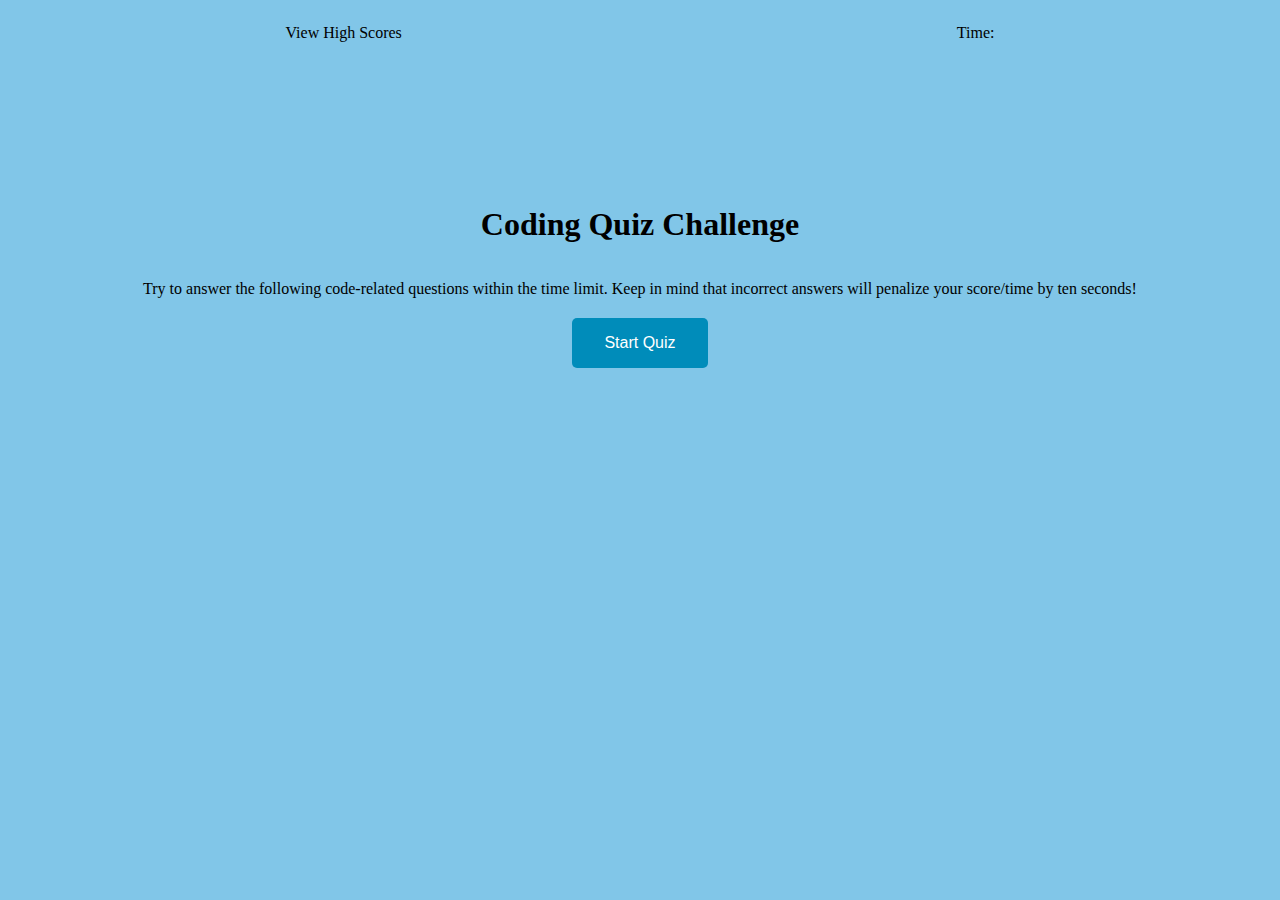
==== index.html @ 1c539d60 "displayed question and corresponding options" ====
<!DOCTYPE html>
<html lang="en">
  <head>
    <meta charset="UTF-8" />
    <meta http-equiv="X-UA-Compatible" content="IE=edge" />
    <meta name="viewport" content="width=device-width, initial-scale=1.0" />
    <title>Coding Quiz - JavaScript</title>
    <link rel="stylesheet" href="./assets/css/styles.css" />
  </head>
  <body>
    <header class="header-info">
      <p>View High Scores</p>
      <p class="timer-count">Time:</p>
    </header>
    <main class="main-style">
      <section>
        <div class="center quiz-title">
          <h1>Coding Quiz Challenge</h1>
        </div>
        <div class="center quiz-info">
          <p>
            Try to answer the following code-related questions within the time
            limit. Keep in mind that incorrect answers will penalize your
            score/time by ten seconds!
          </p>
        </div>
      </section>
      <div class="center">
        <button class="str-quiz-button">Start Quiz</button>
      </div>
    </main>

    <p></p>
    <script src="./assets/js/script.js"></script>
  </body>
</html>
---- assets/css/styles.css ----
body {
  background-color: #81c6e8;
}
.header-info {
  display: flex;
  justify-content: space-around;
}
.main-style {
  margin-top: 10%;
}
.center {
  display: flex;
  justify-content: center;
}
.str-quiz-button {
  margin-top: 10px;
  background-color: #008CBA; /* blue */
  border: none;
  color: white;
  padding: 16px 32px;
  text-align: center;
  text-decoration: none;
  display: inline-block;
  font-size: 16px;
  margin: 4px 2px;
  transition-duration: 0.4s;
  cursor: pointer;
  border-radius: 5px;
}
.str-quiz-button:hover{
  background-color: white; 
  color: black; 
  border: 2px solid #008CBA;
}
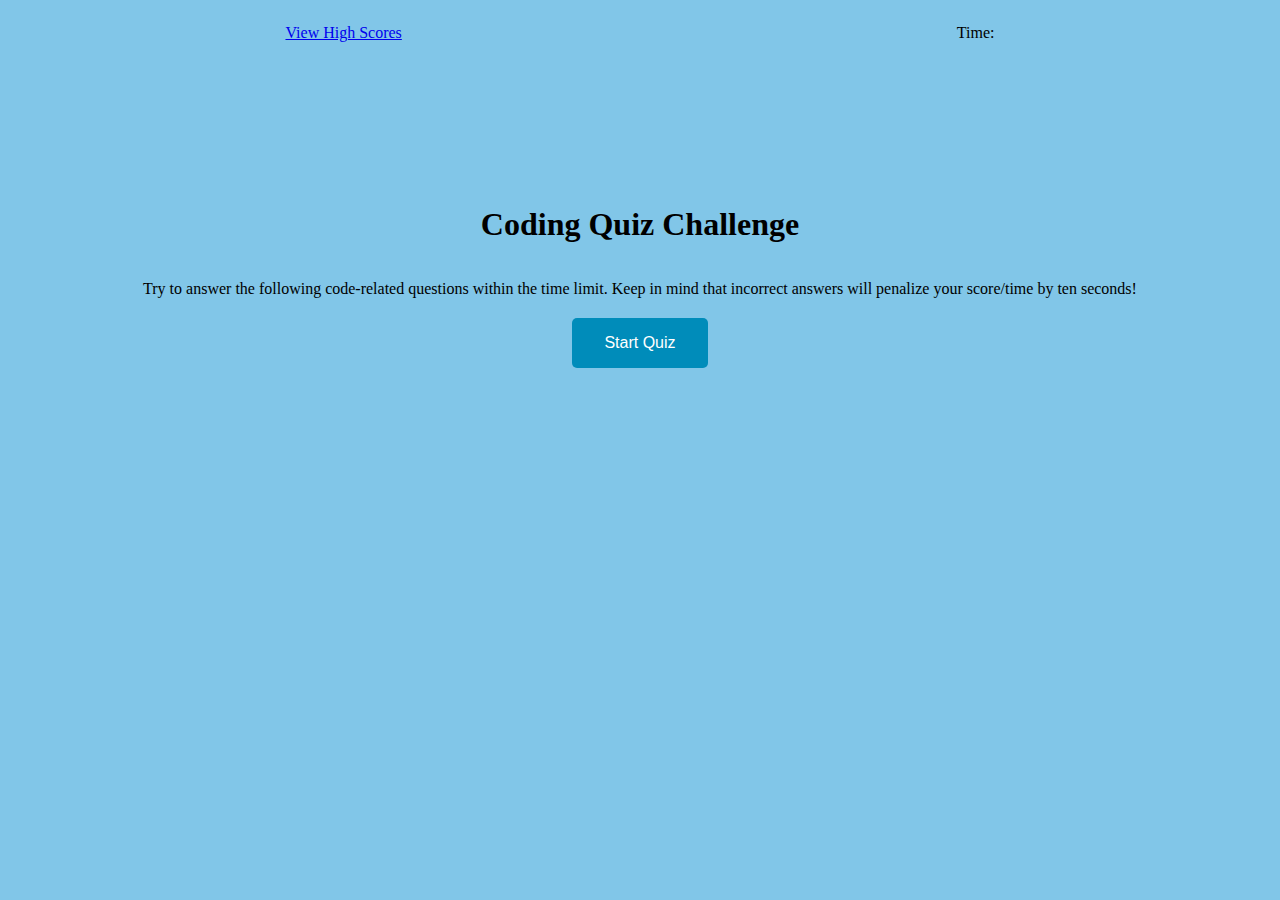
==== commit 81098abe: "refactored code to be efficient" ====
--- a/index.html
+++ b/index.html
@@ -9,11 +9,11 @@
   </head>
   <body>
     <header class="header-info">
-      <p>View High Scores</p>
-      <p class="timer-count">Time:</p>
+      <a href="highScores.html"><p class="view-scores">View High Scores</p></a>
+      <p>Time: <span class="timer-count"></span></p>
     </header>
     <main class="main-style">
-      <section>
+      <section id="quiz-section">
         <div class="center quiz-title">
           <h1>Coding Quiz Challenge</h1>
         </div>
@@ -28,6 +28,18 @@
       <div class="center">
         <button class="str-quiz-button">Start Quiz</button>
       </div>
+      <div id="feedback" class="feedback hide"></div>
+      <form action="" class="hide" id="initial-form">
+        <label for="initials">Enter initials:</label>
+        <input
+          type="text"
+          class="form-control input-initials"
+          name="initials"
+          id="initials"
+          placeholder="Enter your Initials"
+        />
+        <button class="btn btn-primary submit-btn">Submit</button>
+      </form>
     </main>
 
     <p></p>
--- a/assets/css/styles.css
+++ b/assets/css/styles.css
@@ -14,7 +14,7 @@
 }
 .str-quiz-button {
   margin-top: 10px;
-  background-color: #008CBA; /* blue */
+  background-color: #008cba; /* blue */
   border: none;
   color: white;
   padding: 16px 32px;
@@ -27,8 +27,35 @@
   cursor: pointer;
   border-radius: 5px;
 }
-.str-quiz-button:hover{
-  background-color: white; 
-  color: black; 
-  border: 2px solid #008CBA;
+.feedback {
+  font-style: italic;
+  font-size: 120%;
+  margin-top: 20px;
+  padding-top: 10px;
+  color: gray;
+  border-top: 2px solid #ccc;
 }
+
+.str-quiz-button:hover {
+  background-color: white;
+  color: black;
+  border: 2px solid #008cba;
+}
+
+.options-container {
+  display: flex;
+  flex-direction: column;
+  align-items: center;
+}
+
+.option-style {
+  display: block;
+  background-color: #008cba;
+  padding: 16px 32px;
+  border-radius: 5px;
+  text-align: center;
+  margin-top: 10px;
+}
+.hide {
+  display: none;
+}